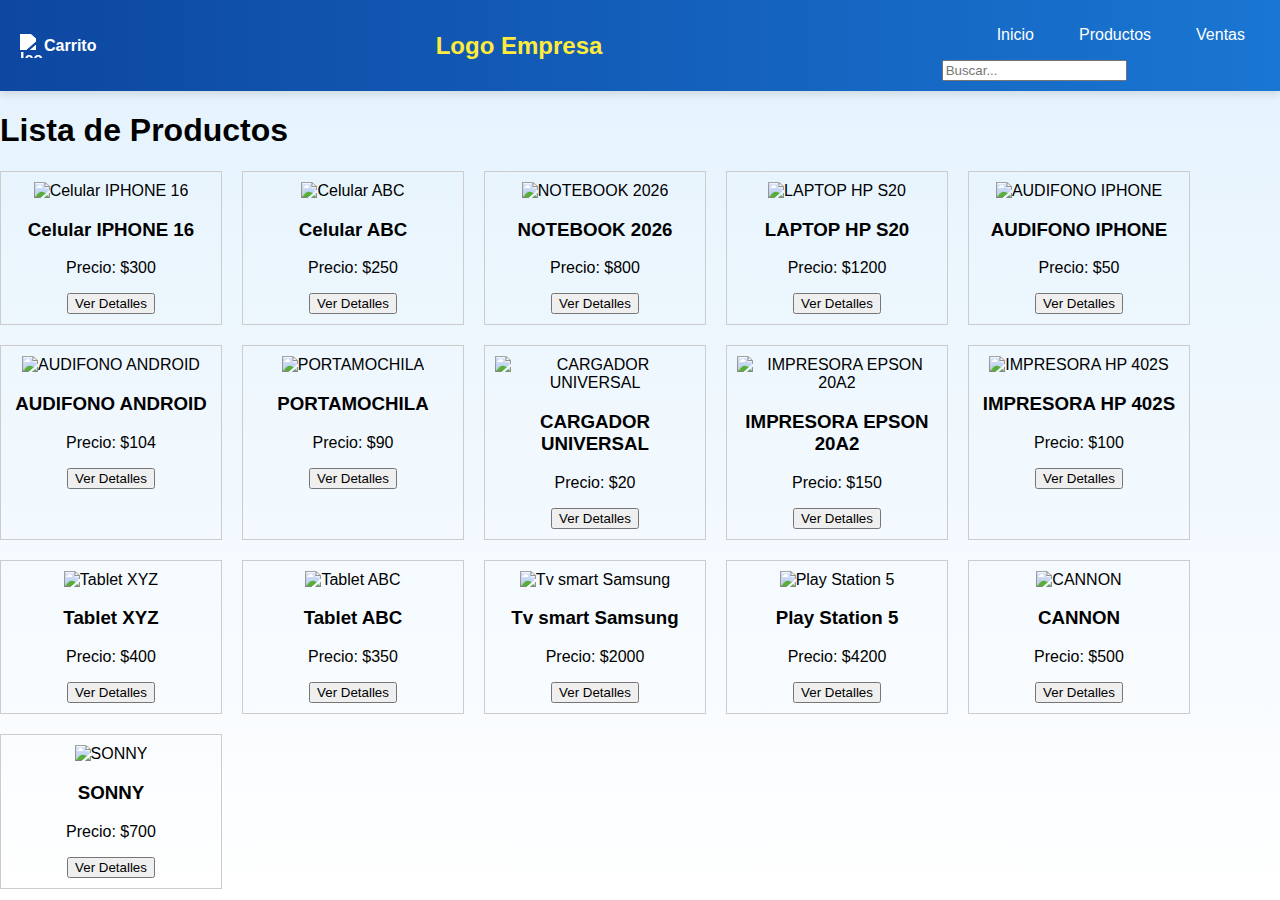
==== productos.html @ e093b1fb "Add files via upload" ====
<!DOCTYPE html>
<html lang="es">
<head>
    <meta charset="UTF-8">
    <meta name="viewport" content="width=device-width, initial-scale=1.0">
    <link rel="stylesheet" href="styles.css">
    <title>Productos</title>
</head>
<body>
    <header>
        <div class="header-content">
            <div class="carrito-link">
                <a href="javascript:void(0);" id="icono-carrito">
                    <img src="https://cdn-icons-png.flaticon.com/512/1170/1170678.png" alt="Icono Carrito" class="carrito-icon">
                    Carrito
                </a>
            </div>
            <div class="logo">Logo Empresa</div>
            <nav>
                <ul>
                    <li><a href="index.html">Inicio</a></li>
                    <li><a href="productos.html">Productos</a></li>
                    <li><a href="ventas.html">Ventas</a></li>
                </ul>
                <input type="text" id="search" placeholder="Buscar...">
            </nav>
        </div>
    </header>
    
    <div id="carrito" class="carrito">
        <span class="cerrar" onclick="mostrarCarrito()">✖</span>
        <h2>Carrito de Compras</h2>
        <div id="lista-carrito"></div>
        <p id="total">Total: $0</p>
        <button onclick="pagar()">Pagar</button>
    </div>

    <main>
        <h1>Lista de Productos</h1>
        <div class="productos" id="productos"></div>
    </main>

    <!-- Modal -->
    <div id="modal" class="modal" style="display: none;" onclick="cerrarModal()">
        <div class="modal-content" onclick="event.stopPropagation();">
            <h3 id="modal-nombre"></h3>
            <img id="modal-imagen" src="" alt="Imagen del Producto" style="width: 100%;">
            <p id="modal-precio"></p>
            <p id="modal-descripcion"></p>
            <input type="number" id="cantidad" value="1" min="1">
            <button onclick="agregarAlCarrito(modalNombre, modalPrecio, modalImagen)">Agregar al Carrito</button>
        </div>
    </div>

    <script src="script.js"></script>
</body>
</html>
---- styles.css ----
body {
    font-family: 'Poppins', sans-serif;
    margin: 0;
    padding: 0;
    background: linear-gradient(180deg, #e3f2fd, #ffffff); 
}


.lista-categorias .categoria img {
    width: 150px; 
    height: 100px;
    object-fit: cover; 
}


.carrito {
    position: fixed;
    top: 0;
    left: 0;
    right: 0;
    bottom: 0;
    background-color: rgba(255, 255, 255, 0.95); 
    display: none; 
    flex-direction: column;
    align-items: center;
    justify-content: center;
    padding: 20px;
    box-shadow: 0 0 10px rgba(0, 0, 0, 0.5);
}


.carrito.active {
    display: flex;
}


.cerrar {
    position: absolute;
    top: 20px;
    right: 20px;
    cursor: pointer;
    font-size: 24px;
}


header {
    display: flex;
    justify-content: space-between;
    align-items: center;
    background: linear-gradient(90deg, #0d47a1, #1976d2);
    color: white;
    padding: 10px 20px;
    box-shadow: 0 4px 8px rgba(0, 0, 0, 0.1);
}

.logo {
    font-size: 1.5em;
    font-weight: bold;
    color: #ffeb3b; 
}
nav ul {
    list-style: none;
    display: flex;
    gap: 15px;
}

nav ul li a {
    color: white;
    text-decoration: none;
    padding: 8px 15px;
    border-radius: 5px;
    transition: background-color 0.3s ease;
}

nav ul li a:hover {
    background-color: #1e88e5;
}


.lista-categorias {
    display: flex;
    overflow-x: auto;
}


.categoria {
    margin: 10px;
    text-align: center;
}


.productos {
    display: flex;
    flex-wrap: wrap;
    gap: 20px;
}


.producto {
    border: 1px solid #ccc;
    padding: 10px;
    width: 200px;
    text-align: center;
}
.carrito {
    color: black; 
}


.carrito h2,
.carrito p {
    color: black; 
}


.carrito div {
    color: black; 
}




.scroll-left,
.scroll-right {
    background-color: #333;
    color: white;
    border: none;
    padding: 10px;
    cursor: pointer;
    margin: 10px;
}
.categorias {
    background: #ffffff;
    padding: 20px;
    border-radius: 10px;
    box-shadow: 0 4px 15px rgba(0, 0, 0, 0.2);
}

.categoria {
    background: #f1f1f1;
    border-radius: 10px;
    box-shadow: 0 2px 8px rgba(0, 0, 0, 0.1);
    padding: 10px;
    transition: transform 0.3s ease, box-shadow 0.3s ease;
}

.categoria:hover {
    transform: scale(1.05);
    box-shadow: 0 6px 20px rgba(0, 0, 0, 0.3);
}
.modal {
    display: none; 
    position: fixed; 
    z-index: 1000; 
    left: 0;
    top: 0;
    width: 100%; 
    height: 100%; 
    background-color: rgba(0, 0, 0, 0.5); 
}


.modal-content {
    margin: 5% auto; 
    padding: 15px;
    background-color: #fff; 
    border-radius: 5px; 
    width: 80%; 
    max-width: 400px; 
    box-shadow: 0 4px 8px rgba(0, 0, 0, 0.2); 
}


.cerrar {
    position: absolute;
    top: 10px;
    right: 15px;
    font-size: 20px;
    cursor: pointer;
}


.modal-content img {
    width: 100%;
    height: auto; 
    max-height: 300px; 
    object-fit: cover;
    border-radius: 8px; 
}

#ventas {
    padding: 20px;
    max-width: 800px;
    margin: auto;
    background-color: #f9f9f9;
    border-radius: 8px;
    box-shadow: 0 2px 10px rgba(0, 0, 0, 0.1);
}

#ventas h2 {
    text-align: center;
    color: #333;
}

#lista-ventas {
    margin-top: 20px;
    border-top: 1px solid #ccc;
}

#lista-ventas div {
    padding: 10px;
    border-bottom: 1px solid #eee;
}

#total-acumulado {
    font-weight: bold;
    text-align: right;
    margin-top: 20px;
    color: #333;
}
esto es para el carrusel
.carrusel {
    display: flex; 
    justify-content: center; 
    align-items: center; 
    width: 80%; 
    height: 300px; 
    overflow: hidden;
    position: relative;
    margin: 30px auto; 
    border-radius: 15px;
    box-shadow: 0 6px 15px rgba(0, 0, 0, 0.2);
}

.carrusel img {
    width: 400px; /* Ancho fijo para todas las imágenes */
    height: 300px; /* Altura fija para todas las imágenes */
    object-fit: cover; /* Ajustar la imagen para que llene el espacio sin deformarse */
    border-radius: 10px;
    transition: transform 0.5s ease;
}
esto es para lo de bienvenidos a nuestra tienda
main {
    display: flex;
    flex-direction: column;
    align-items: center; /* Centra horizontalmente todos los elementos dentro de main */
    padding: 20px; /* Espacio alrededor del contenido */
}

.historia {
    background: linear-gradient(45deg, #ff6f00, #ffa726);
    color: #ffffff;
    border-radius: 15px;
    padding: 40px;
    margin: 30px auto;
    max-width: 900px;
    text-align: center;
    box-shadow: 0 6px 20px rgba(0, 0, 0, 0.3);
    transition: transform 0.3s, box-shadow 0.3s;
}

.historia:hover {
    transform: scale(1.05);
    box-shadow: 0 12px 40px rgba(0, 0, 0, 0.4);
}

.historia h1 {
    font-size: 3em;
    margin-bottom: 20px;
    font-family: 'Poppins', sans-serif;
    letter-spacing: 1.5px;
}

.historia p {
    font-size: 1.5em;
    line-height: 1.8;
    font-family: 'Arial', sans-serif;
}
ESTO ES PARA EL PIE-SUELO
/* Estilos para el footer */
html, body {
    height: 100%;
    margin: 0;
    padding: 0;
}

body {
    display: flex;
    flex-direction: column;
    min-height: 100vh;
}

main {
    flex: 1; 
}

footer {
    background-color: #0d47a1;
    color: white;
    padding: 20px;
    text-align: center;
    position: relative;
}

.footer-content a {
    margin: 0 15px;
    text-decoration: none;
    transition: transform 0.3s ease;
}

.footer-content a img {
    width: 30px;
    height: 30px;
    filter: brightness(0) invert(1); 
}

.footer-content a:hover {
    transform: scale(1.2); 
}

.header-content {
    display: flex;
    align-items: center;
    justify-content: space-between;
    width: 100%;
}

.carrito-link {
    display: flex;
    align-items: center;
    gap: 8px;
}

.carrito-link a {
    display: flex;
    align-items: center;
    text-decoration: none;
    color: #fff; 
    font-weight: bold;
    font-family: 'Poppins', sans-serif;
    transition: color 0.3s ease;
}

.carrito-link a:hover {
    color: #ff9800; 
}

.carrito-icon {
    width: 24px;
    height: 24px;
    filter: brightness(0) invert(1); 
    transition: transform 0.3s ease;
}

.carrito-link a:hover .carrito-icon {
    transform: scale(1.2); 
}
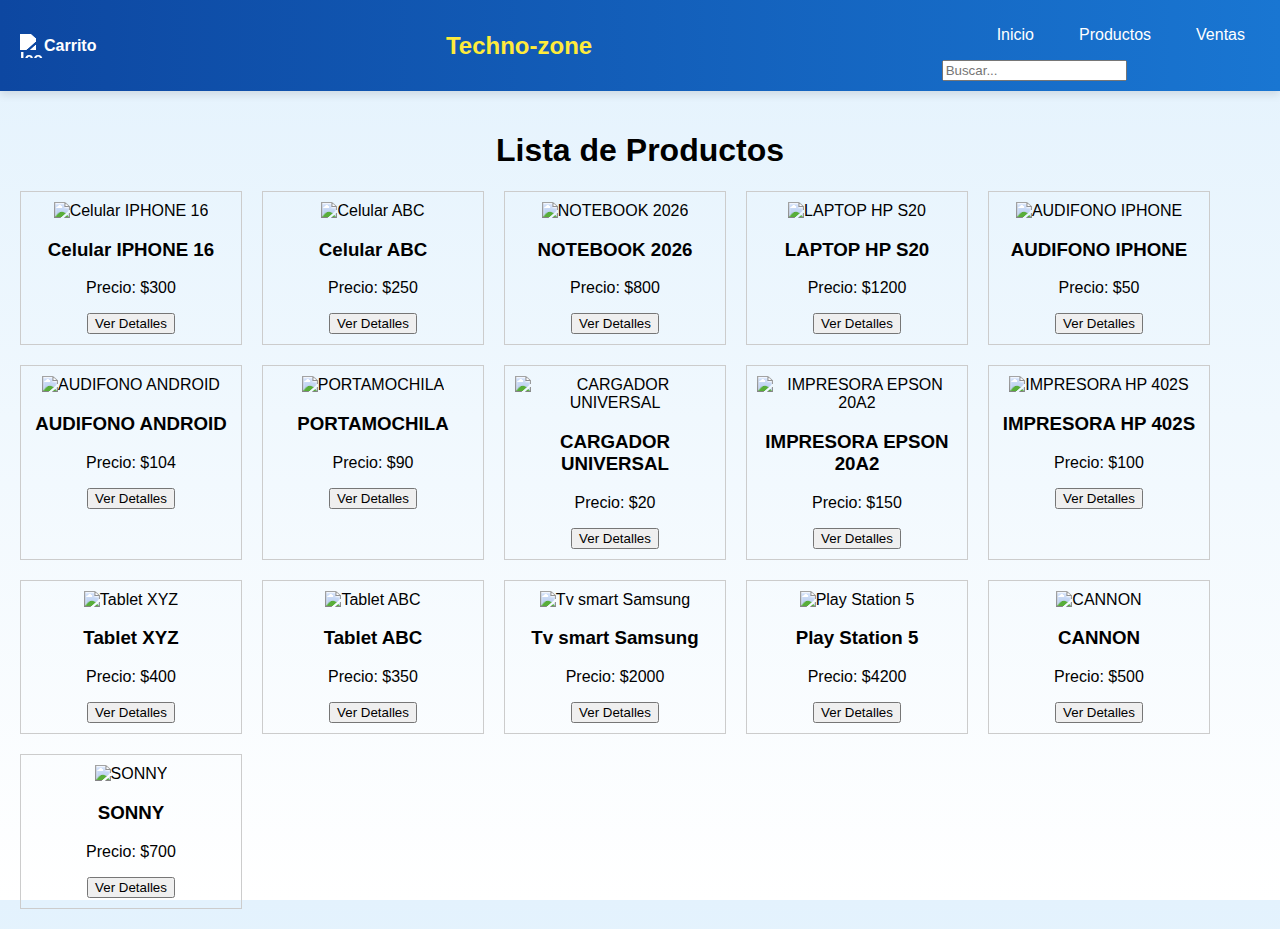
==== commit edc5a16d: "Add files via upload" ====
--- a/productos.html
+++ b/productos.html
@@ -15,7 +15,7 @@
                     Carrito
                 </a>
             </div>
-            <div class="logo">Logo Empresa</div>
+            <div class="logo">Techno-zone</div>
             <nav>
                 <ul>
                     <li><a href="index.html">Inicio</a></li>
@@ -40,7 +40,7 @@
         <div class="productos" id="productos"></div>
     </main>
 
-    <!-- Modal -->
+    
     <div id="modal" class="modal" style="display: none;" onclick="cerrarModal()">
         <div class="modal-content" onclick="event.stopPropagation();">
             <h3 id="modal-nombre"></h3>
--- a/styles.css
+++ b/styles.css
@@ -5,13 +5,11 @@
     background: linear-gradient(180deg, #e3f2fd, #ffffff); 
 }
 
-
 .lista-categorias .categoria img {
     width: 150px; 
     height: 100px;
     object-fit: cover; 
 }
-
 
 .carrito {
     position: fixed;
@@ -28,11 +26,9 @@
     box-shadow: 0 0 10px rgba(0, 0, 0, 0.5);
 }
 
-
 .carrito.active {
     display: flex;
 }
-
 
 .cerrar {
     position: absolute;
@@ -42,7 +38,6 @@
     font-size: 24px;
 }
 
-
 header {
     display: flex;
     justify-content: space-between;
@@ -58,6 +53,7 @@
     font-weight: bold;
     color: #ffeb3b; 
 }
+
 nav ul {
     list-style: none;
     display: flex;
@@ -76,25 +72,21 @@
     background-color: #1e88e5;
 }
 
-
 .lista-categorias {
     display: flex;
     overflow-x: auto;
 }
-
 
 .categoria {
     margin: 10px;
     text-align: center;
 }
 
-
 .productos {
     display: flex;
     flex-wrap: wrap;
     gap: 20px;
 }
-
 
 .producto {
     border: 1px solid #ccc;
@@ -102,23 +94,19 @@
     width: 200px;
     text-align: center;
 }
+
 .carrito {
     color: black; 
 }
-
 
 .carrito h2,
 .carrito p {
     color: black; 
 }
 
-
 .carrito div {
     color: black; 
 }
-
-
-
 
 .scroll-left,
 .scroll-right {
@@ -129,6 +117,7 @@
     cursor: pointer;
     margin: 10px;
 }
+
 .categorias {
     background: #ffffff;
     padding: 20px;
@@ -148,6 +137,7 @@
     transform: scale(1.05);
     box-shadow: 0 6px 20px rgba(0, 0, 0, 0.3);
 }
+
 .modal {
     display: none; 
     position: fixed; 
@@ -159,7 +149,6 @@
     background-color: rgba(0, 0, 0, 0.5); 
 }
 
-
 .modal-content {
     margin: 5% auto; 
     padding: 15px;
@@ -170,7 +159,6 @@
     box-shadow: 0 4px 8px rgba(0, 0, 0, 0.2); 
 }
 
-
 .cerrar {
     position: absolute;
     top: 10px;
@@ -179,7 +167,6 @@
     cursor: pointer;
 }
 
-
 .modal-content img {
     width: 100%;
     height: auto; 
@@ -218,7 +205,8 @@
     margin-top: 20px;
     color: #333;
 }
-esto es para el carrusel
+
+
 .carrusel {
     display: flex; 
     justify-content: center; 
@@ -233,18 +221,19 @@
 }
 
 .carrusel img {
-    width: 400px; /* Ancho fijo para todas las imágenes */
-    height: 300px; /* Altura fija para todas las imágenes */
-    object-fit: cover; /* Ajustar la imagen para que llene el espacio sin deformarse */
+    width: 400px;
+    height: 300px; 
+    object-fit: cover; 
     border-radius: 10px;
     transition: transform 0.5s ease;
 }
-esto es para lo de bienvenidos a nuestra tienda
+
+
 main {
     display: flex;
     flex-direction: column;
-    align-items: center; /* Centra horizontalmente todos los elementos dentro de main */
-    padding: 20px; /* Espacio alrededor del contenido */
+    align-items: center;
+    padding: 20px;
 }
 
 .historia {
@@ -276,7 +265,7 @@
     line-height: 1.8;
     font-family: 'Arial', sans-serif;
 }
-ESTO ES PARA EL PIE-SUELO
+
 /* Estilos para el footer */
 html, body {
     height: 100%;
@@ -354,4 +343,56 @@
 
 .carrito-link a:hover .carrito-icon {
     transform: scale(1.2); 
-}+}
+
+
+@media (max-width: 768px) {
+    .carrusel img {
+        width: 100%;
+    }
+
+    .lista-categorias .categoria img {
+        width: 120px; 
+        height: auto;
+    }
+
+    nav ul {
+        flex-direction: column; 
+        align-items: center;
+    }
+
+    nav ul li {
+        margin: 10px 0; 
+    }
+
+    .historia {
+        padding: 20px; 
+    }
+
+    .historia h1 {
+        font-size: 2em; 
+    }
+
+    .historia p {
+        font-size: 1em;
+    }
+
+    .carrito {
+        padding: 10px; 
+    }
+
+    .carrito h2,
+    .carrito p {
+        font-size: 1em; 
+    }
+}
+
+@media (max-width: 480px) {
+    .logo {
+        font-size: 1.2em; 
+    }
+
+    .scroll-left, .scroll-right {
+        padding: 5px; 
+    }
+}
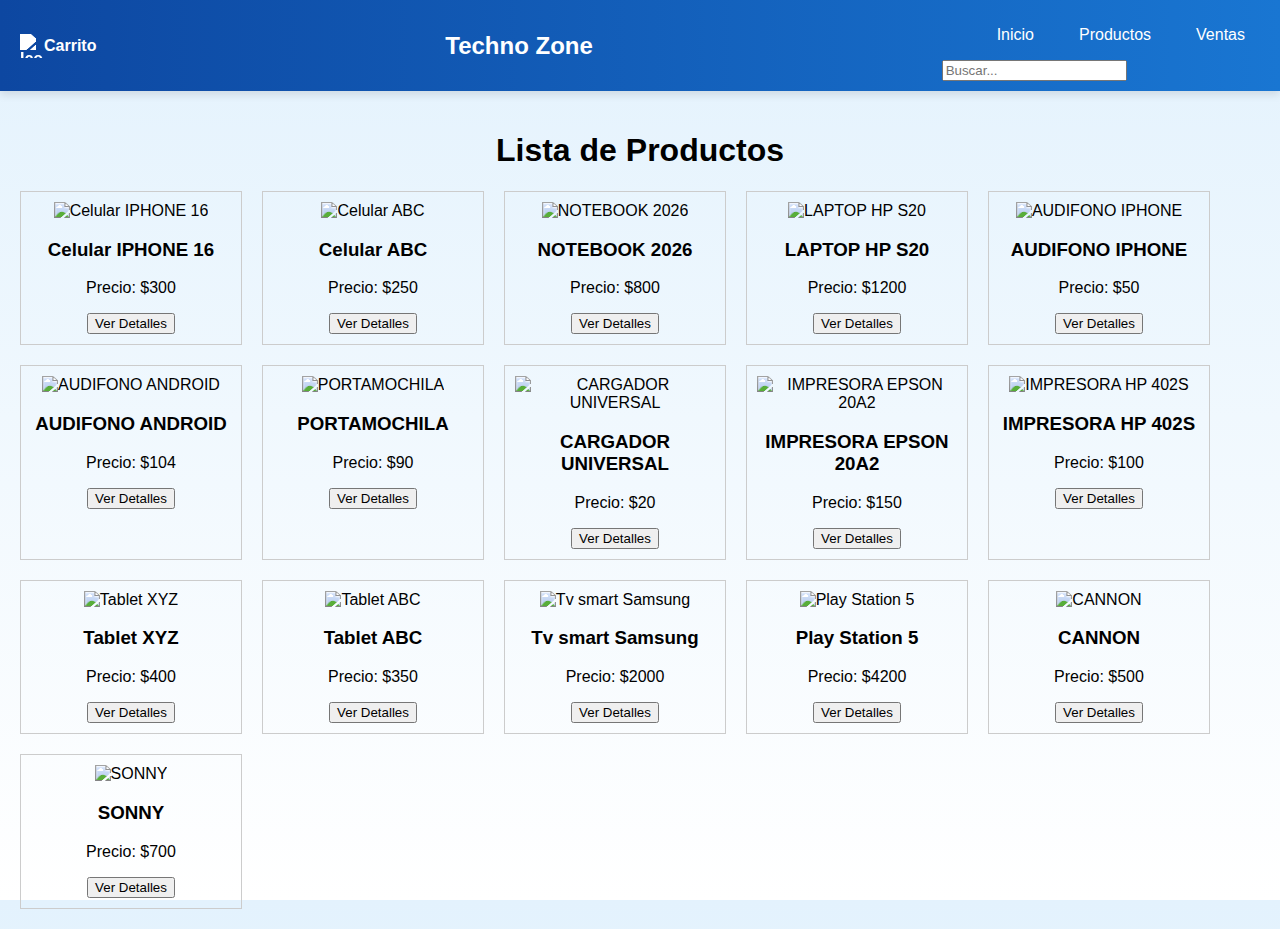
==== commit 693007e5: "Add files via upload" ====
--- a/productos.html
+++ b/productos.html
@@ -15,7 +15,7 @@
                     Carrito
                 </a>
             </div>
-            <div class="logo">Techno-zone</div>
+            <div class="logo">Techno Zone</div>
             <nav>
                 <ul>
                     <li><a href="index.html">Inicio</a></li>
--- a/styles.css
+++ b/styles.css
@@ -51,7 +51,7 @@
 .logo {
     font-size: 1.5em;
     font-weight: bold;
-    color: #ffeb3b; 
+    color: #ffffff; 
 }
 
 nav ul {
@@ -283,28 +283,22 @@
     flex: 1; 
 }
 
-footer {
-    background-color: #0d47a1;
-    color: white;
-    padding: 20px;
-    text-align: center;
-    position: relative;
+.footer-content {
+    display: flex;
+    justify-content: center;
+    gap: 20px; 
+    padding: 10px; 
+    background-color: #1976d2; 
 }
 
 .footer-content a {
-    margin: 0 15px;
-    text-decoration: none;
-    transition: transform 0.3s ease;
-}
-
-.footer-content a img {
-    width: 30px;
-    height: 30px;
-    filter: brightness(0) invert(1); 
+    text-decoration: none; 
+    color: #333; 
 }
 
 .footer-content a:hover {
-    transform: scale(1.2); 
+    text-decoration: underline; 
+    color: #f8f8f8;
 }
 
 .header-content {
